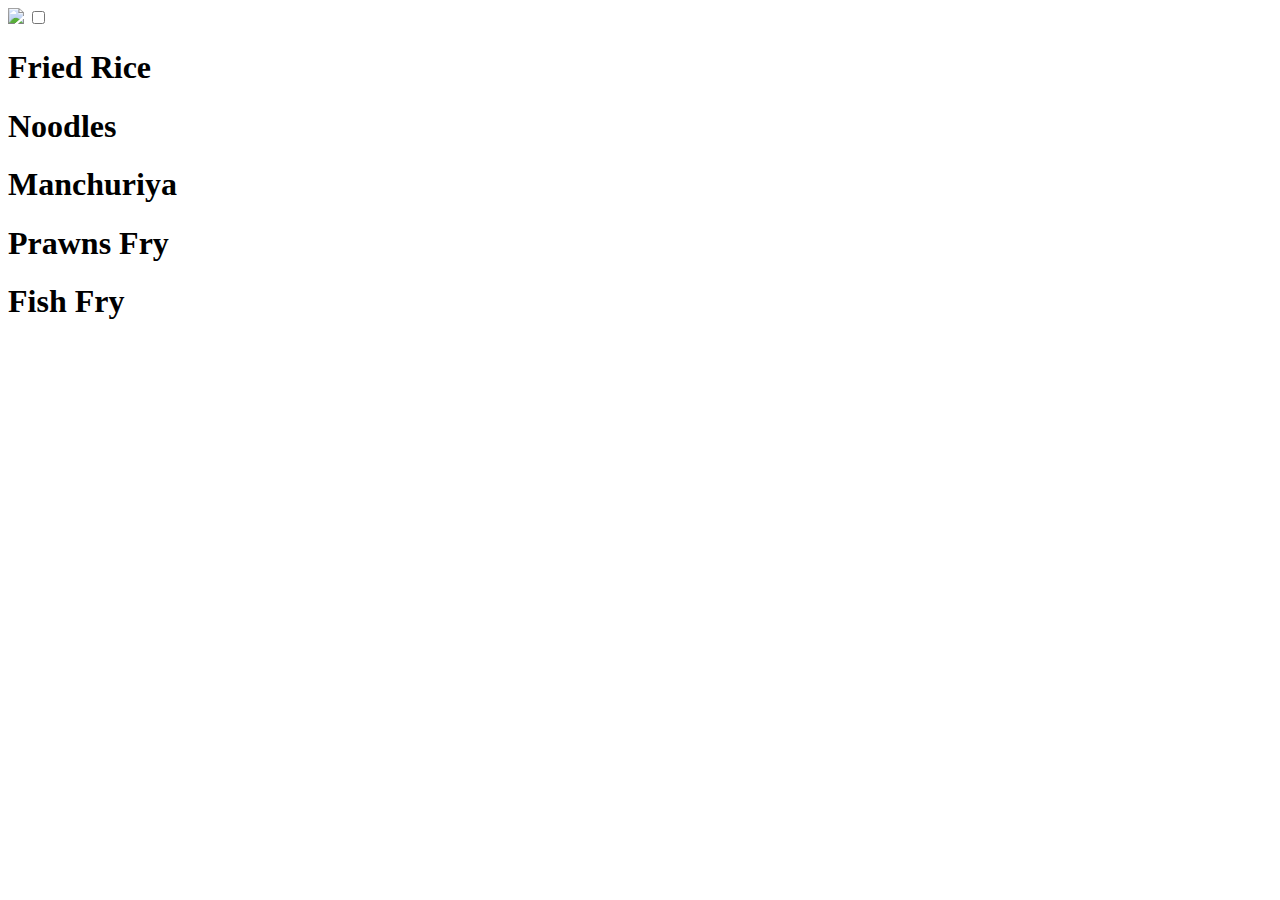
==== index8(1).html @ 4d94c545 "Add files via upload" ====
<!DOCTYPE html>
<html lang="en">
<head>
    <meta charset="UTF-8">
    <meta name="viewport" content="width=device-width, initial-scale=1.0">
    <title>Document</title>
    <link rel="stylesheet" href="style.css">
</head>
<body>
    <label for="checkbox"><img src="https://upload.wikimedia.org/wikipedia/commons/thumb/b/b2/Hamburger_icon.svg/800px-Hamburger_icon.svg.png"></label>
    <input type="checkbox" id="checkbox">
    <div class="container">
        <h1 class="h1">Fried Rice</h1>
        <h1 class="h2">Noodles</h1>
        <h1 class="h3">Manchuriya</h1>
        <h1 class="h4">Prawns Fry</h1>
        <h1 class="h5">Fish Fry</h1>
    </div>
</body>
</html>
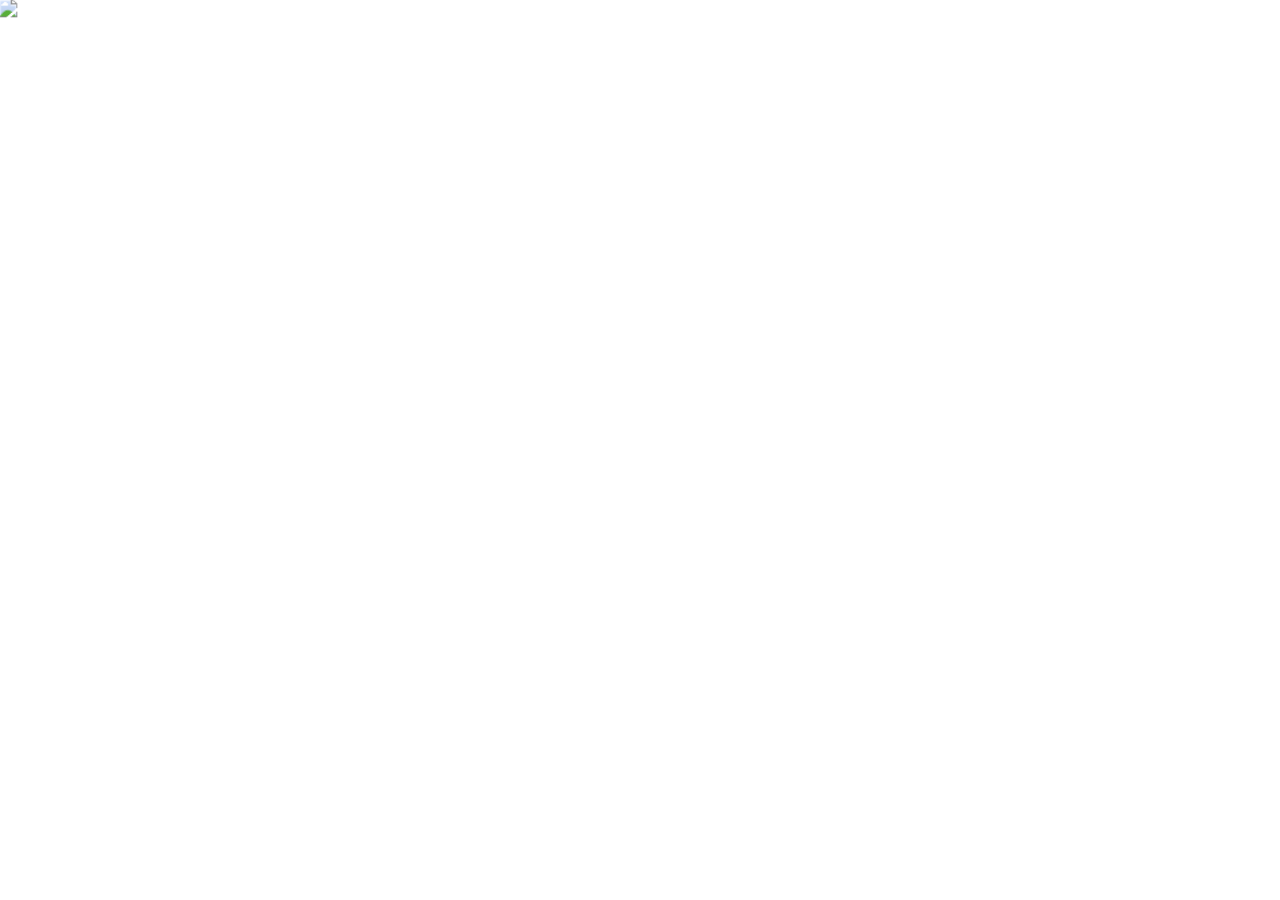
==== commit 7b637426: "index8(1).html" ====
--- a/index8(1).html
+++ b/index8(1).html
@@ -4,7 +4,7 @@
     <meta charset="UTF-8">
     <meta name="viewport" content="width=device-width, initial-scale=1.0">
     <title>Document</title>
-    <link rel="stylesheet" href="style.css">
+    <link rel="stylesheet" href="style8(1).css">
 </head>
 <body>
     <label for="checkbox"><img src="https://upload.wikimedia.org/wikipedia/commons/thumb/b/b2/Hamburger_icon.svg/800px-Hamburger_icon.svg.png"></label>
@@ -17,4 +17,4 @@
         <h1 class="h5">Fish Fry</h1>
     </div>
 </body>
-</html>+</html>
--- a/style8(1).css
+++ b/style8(1).css
@@ -0,0 +1,51 @@
+body{
+    margin:0%;
+}
+img{
+    width:50px;
+}
+#checkbox{
+    display: none;
+}
+#checkbox:checked+.container{
+    transform: translateX(300px) translateY(0px)
+    
+}
+.container{
+    width:270px;
+    height:200px;
+    position: absolute;
+    left:-330px;
+    border-radius: 0px 10px 10px 0px;
+    align-items: center;
+}
+h1{
+    margin: 35px;
+    border: 1px solid;
+    background-color:cadetblue;
+    padding: 10px;
+    border-radius: 10px;
+}
+.h1:hover{
+   background-color:lightgreen;
+   color: white;
+}
+.h2:hover{
+    background-color: lightgreen;
+    color: white;
+}
+.h3:hover{
+    background-color:lightgreen;
+    color: white;
+} 
+.h4:hover{
+    background-color: lightgreen;
+    color: white;
+}
+.h5:hover{
+    background-color: lightgreen;
+    color: white;
+}
+img:hover{
+    transform: scale(1.2);
+}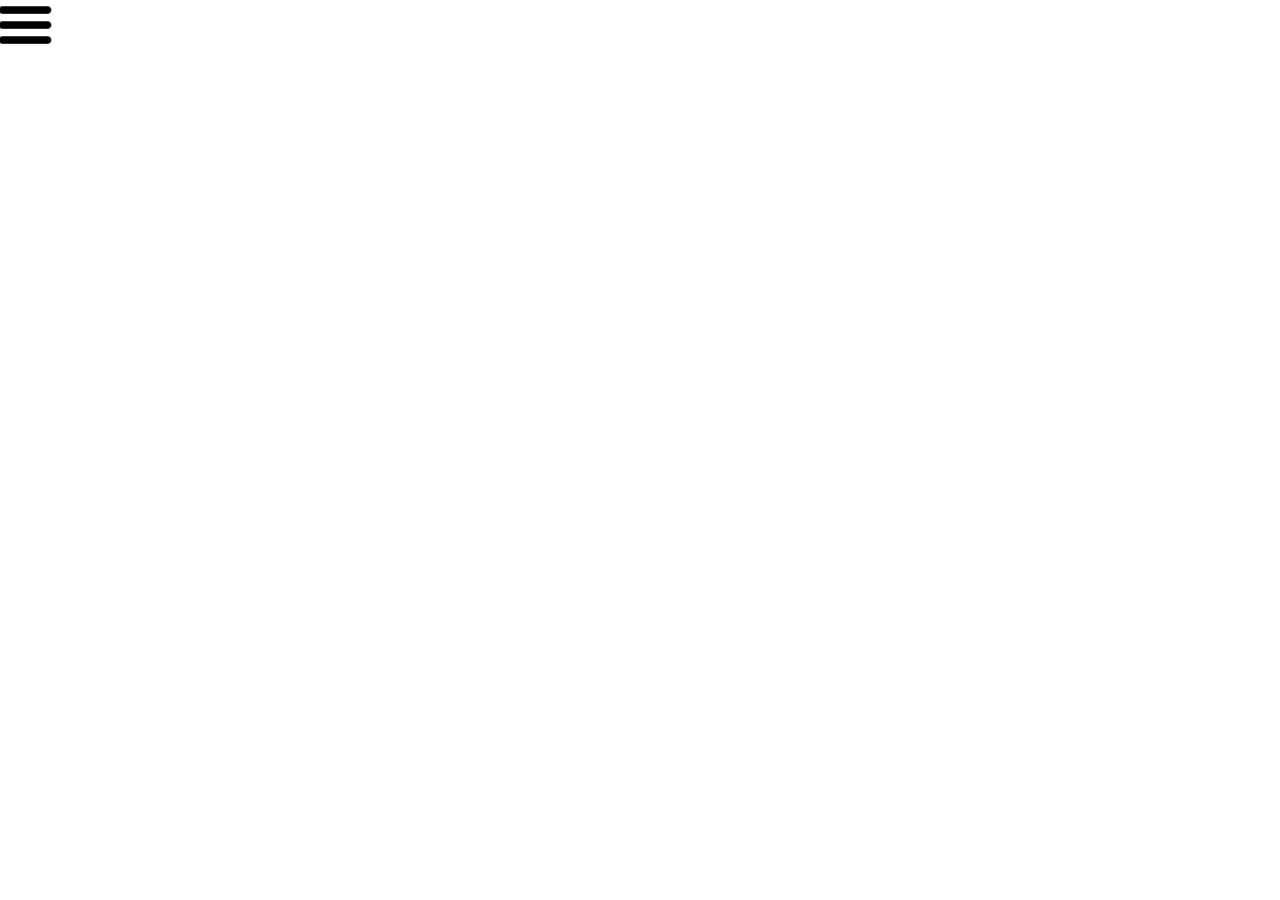
==== commit bb3ce21e: "index8(1).html" ====
--- a/index8(1).html
+++ b/index8(1).html
@@ -7,7 +7,7 @@
     <link rel="stylesheet" href="style8(1).css">
 </head>
 <body>
-    <label for="checkbox"><img src="https://upload.wikimedia.org/wikipedia/commons/thumb/b/b2/Hamburger_icon.svg/800px-Hamburger_icon.svg.png"></label>
+    <label for="checkbox"><img src="Hamburger_icon.svg.png"></label>
     <input type="checkbox" id="checkbox">
     <div class="container">
         <h1 class="h1">Fried Rice</h1>
